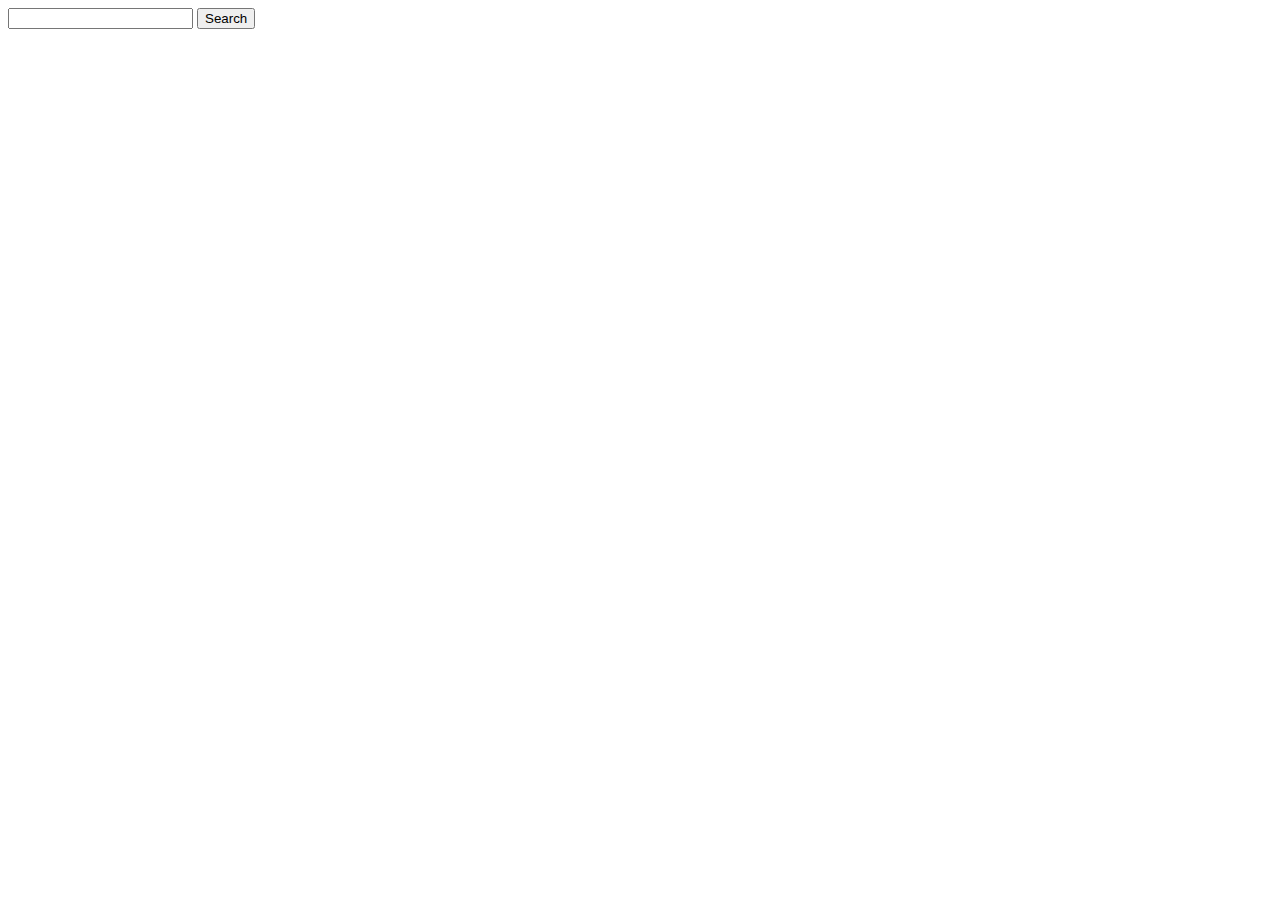
==== github/TIL/day2/giphy/index.html @ d6d15eea "[ADD] giphy tv" ====
<!DOCTYPE html>
<html lang="en">
<head>
  <meta charset="UTF-8">
  <meta name="viewport" content="width=device-width, initial-scale=1.0">
  <meta http-equiv="X-UA-Compatible" content="ie=edge">
  <title>Document</title>
</head>
<body>
  <!-- gif -->
  <div id="js-tv-area" class="tv"></div>
  
  <!-- 검색 -->
  <div>
    <input type="text" id="js-input" class="container-textinput"/>
    <button id="js-button" class="container-button">Search</button>
  </div>

  <!-- 결과 -->
  <div id="result-area" class="container container-padding50 image-grid"></div>

  <script src="./main.js"></script>
  <script src="./gif_tv.js"></script>
</body>
</html>
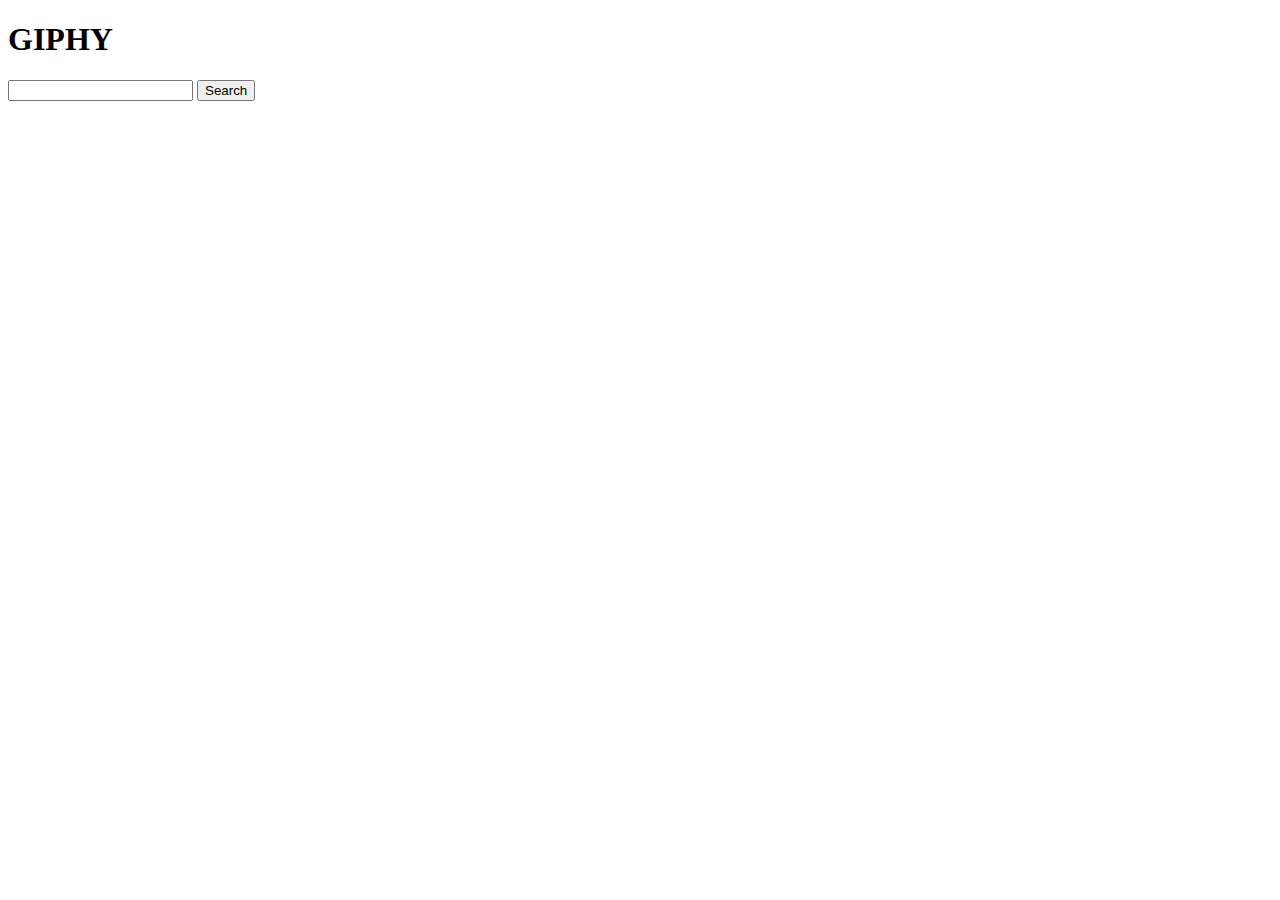
==== commit ca118029: "[MOD] Finish Giphy project" ====
--- a/github/TIL/day2/giphy/index.html
+++ b/github/TIL/day2/giphy/index.html
@@ -5,8 +5,10 @@
   <meta name="viewport" content="width=device-width, initial-scale=1.0">
   <meta http-equiv="X-UA-Compatible" content="ie=edge">
   <title>Document</title>
+  <link rel="stylesheet" href="./main.css">
 </head>
 <body>
+  <h1>GIPHY</h1>
   <!-- gif -->
   <div id="js-tv-area" class="tv"></div>
   
@@ -19,6 +21,7 @@
   <!-- 결과 -->
   <div id="result-area" class="container container-padding50 image-grid"></div>
 
+  <script src="./key.js"></script>
   <script src="./main.js"></script>
   <script src="./gif_tv.js"></script>
 </body>
